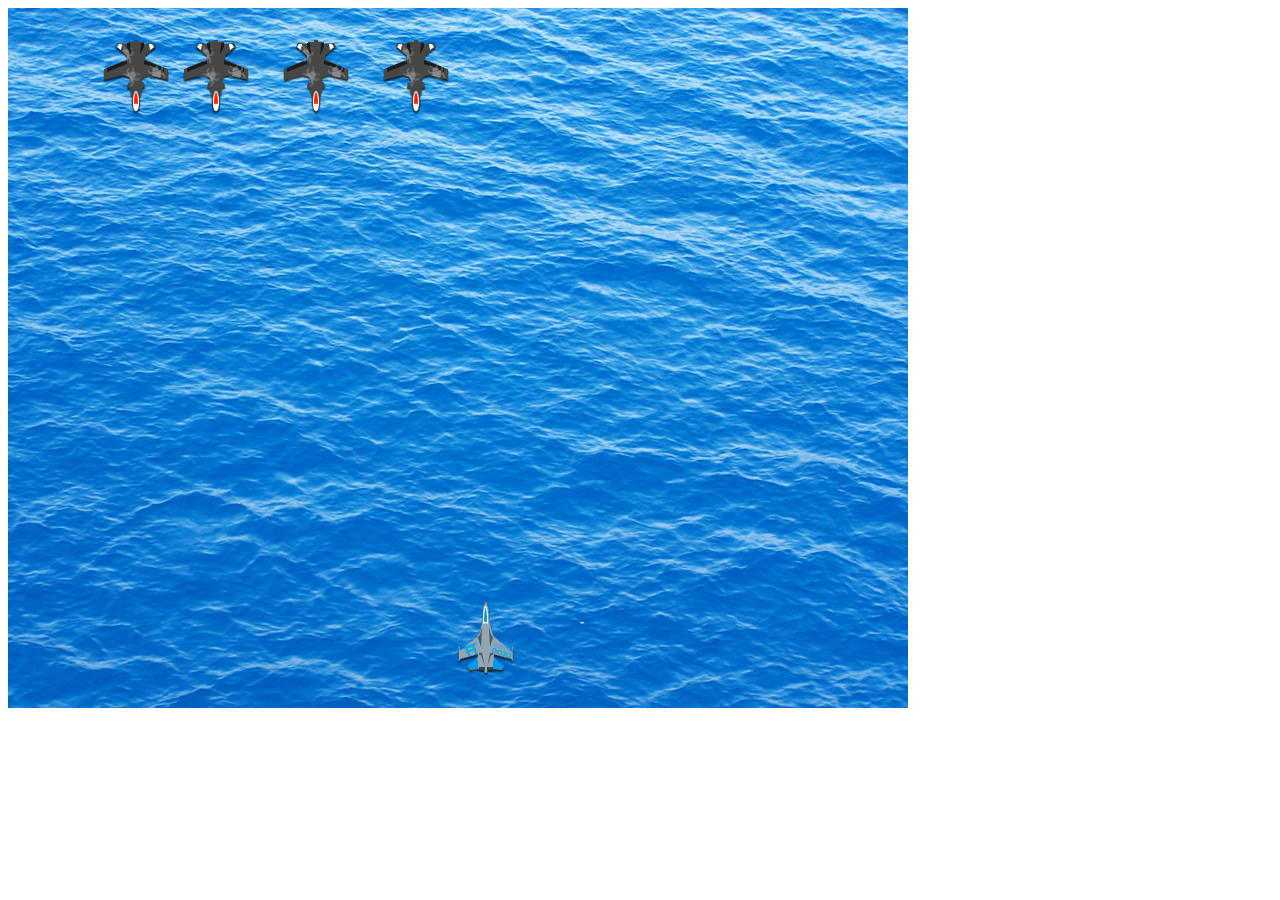
==== index.html @ 5e715f30 "Init" ====
<!DOCTYPE html>
<html>
<head>
	<title>Airplane Game</title>
	<link rel="stylesheet" href="style.css">
</head>
<body>
	<div id="ocean">
		<div id="info"></div>
		<div id="players"></div>
		<div id="enemies"></div>
		<div id="missiles"></div>
	</div>

</body>

<script type="text/javascript" src="app.js">
</script>

</html>
---- style.css ----
#ocean {
    background-image: url('img/ocean.jpg');
    width: 900px;
    height: 700px;
}
.player {
    position: absolute;
    background-image: url('img/player.png');
    width: 70px;
    height: 75px;
    
}
.enemy {
    position: absolute;
    background-image: url('img/enemy.png');
    width: 70px;
    height: 75px;
}

.missile {
    position: absolute;
    width: 2px;
    height: 10px;
    background-color: orange;
}
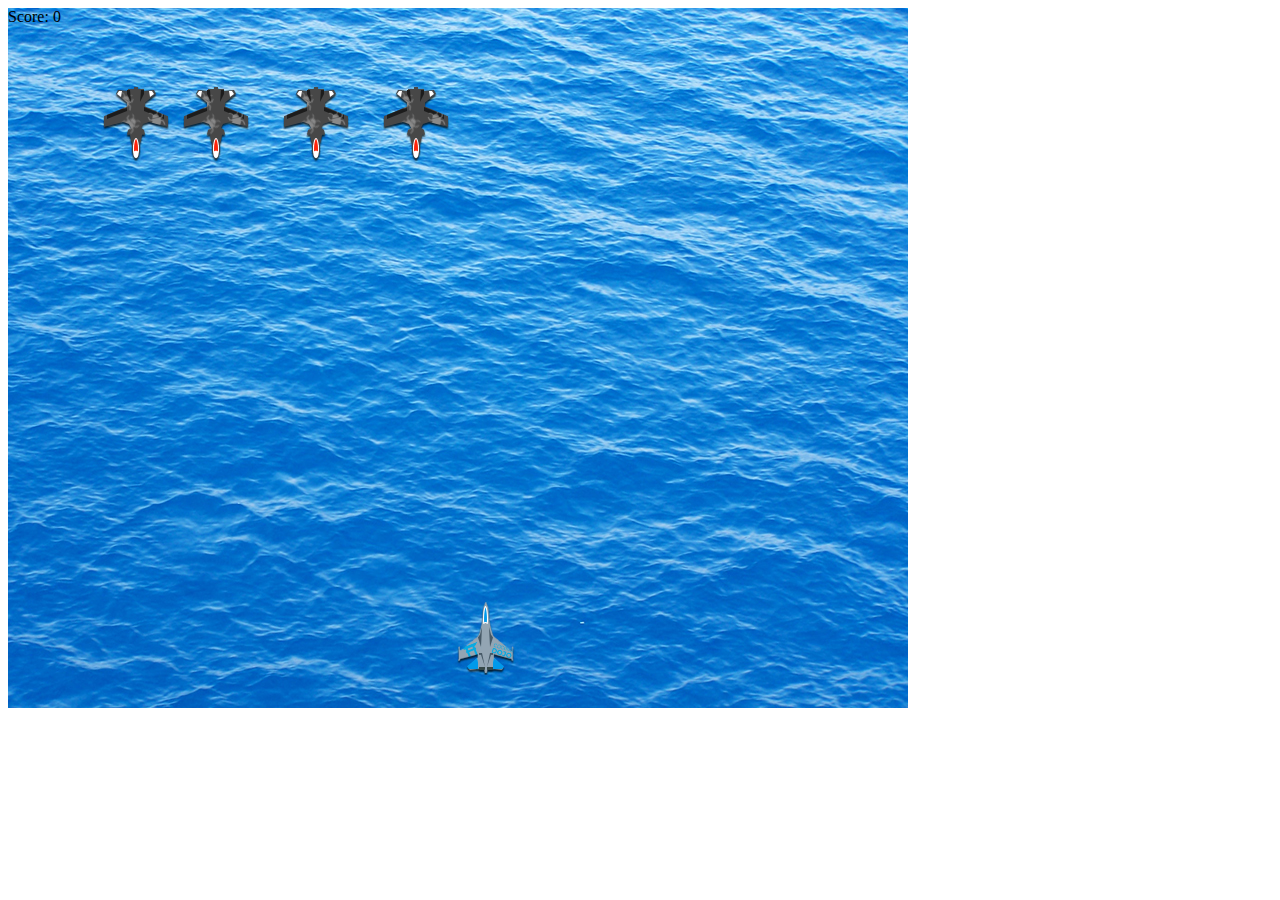
==== commit 2543351a: "Remove both an enemy and a missile after hitting" ====
--- a/index.html
+++ b/index.html
@@ -6,7 +6,7 @@
 </head>
 <body>
 	<div id="ocean">
-		<div id="info"></div>
+		<div id="info">Score: <div id="score" class="score">0</div></div>
 		<div id="players"></div>
 		<div id="enemies"></div>
 		<div id="missiles"></div>
--- a/style.css
+++ b/style.css
@@ -2,6 +2,7 @@
     background-image: url('img/ocean.jpg');
     width: 900px;
     height: 700px;
+    
 }
 .player {
     position: absolute;
@@ -19,7 +20,11 @@
 
 .missile {
     position: absolute;
-    width: 2px;
+    width: 4px;
     height: 10px;
     background-color: orange;
+}
+
+.score {
+    display: inline;
 }